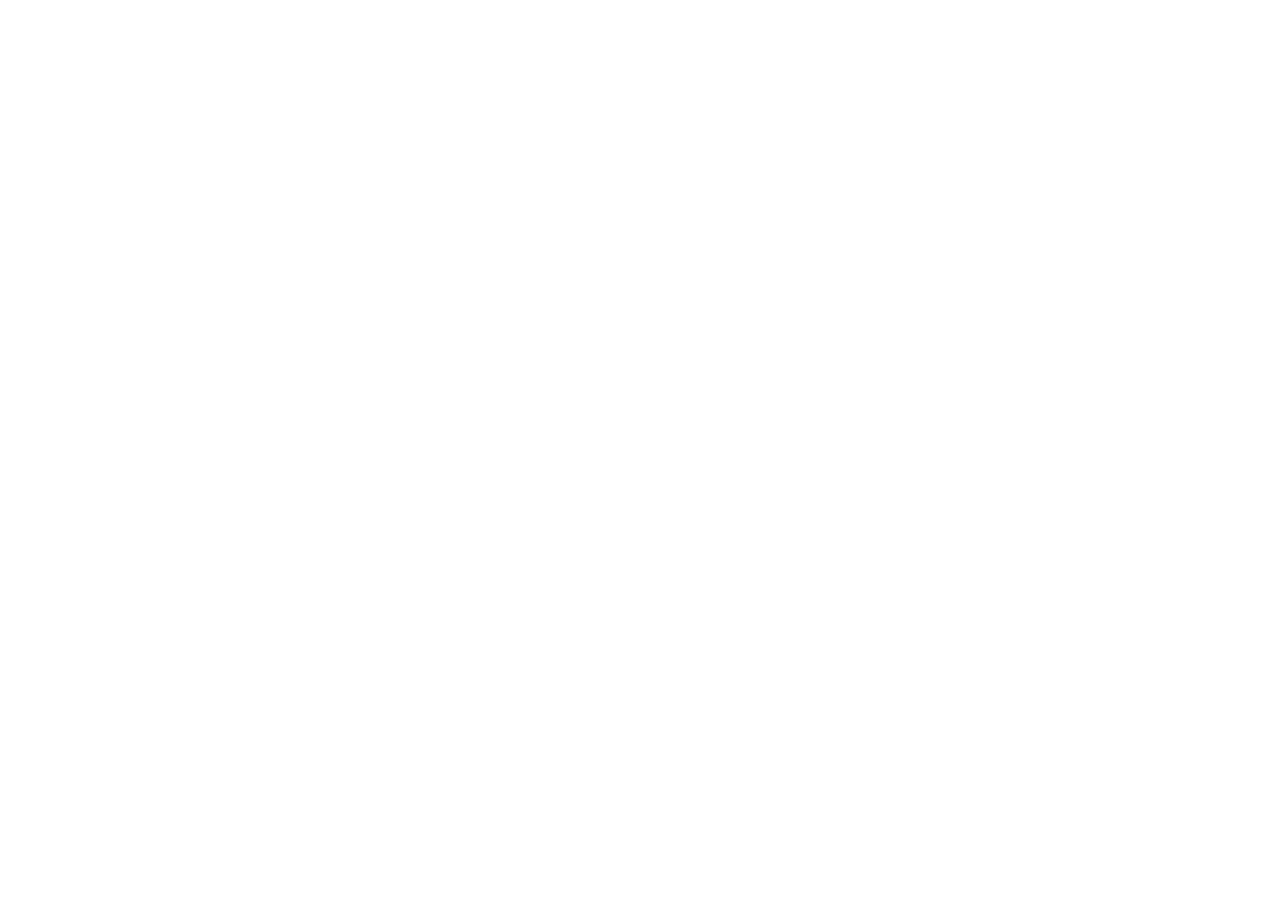
==== index.html @ c1b3df24 "Primeiro Commit" ====
<!DOCTYPE html>
<html>
<head>
    <meta charset="UTF-8">
    <meta name="viewport" content="width=device-width, initial-scale=1.0">
    <title>Locadora de Carros</title>
</head>
<body>
    
</body>
</html>
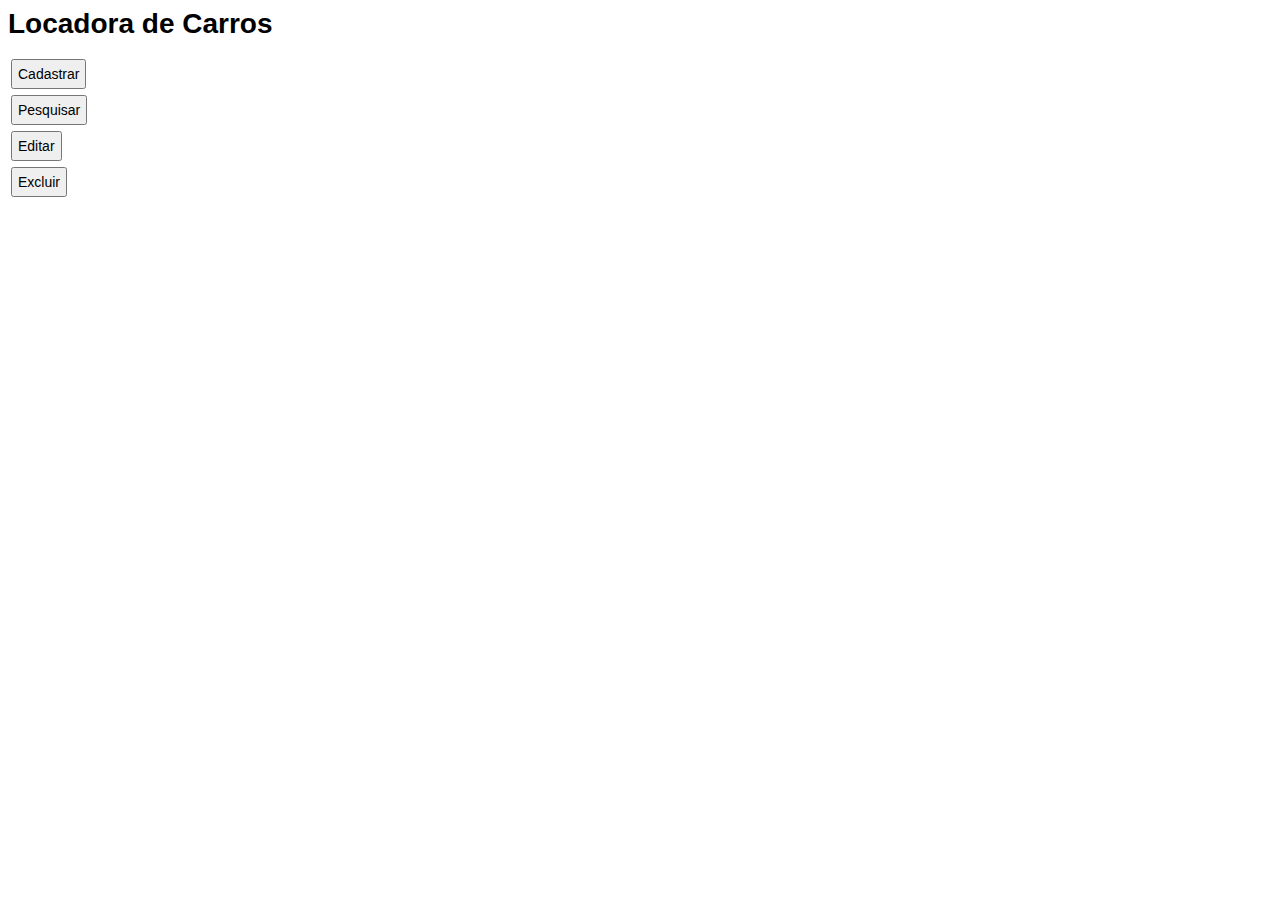
==== commit 8eea6542: "Novas implementações" ====
--- a/index.html
+++ b/index.html
@@ -1,11 +1,17 @@
 <!DOCTYPE html>
-<html>
+<html lang="pt-br">
 <head>
     <meta charset="UTF-8">
     <meta name="viewport" content="width=device-width, initial-scale=1.0">
+    <link rel="stylesheet" href="style.css">
     <title>Locadora de Carros</title>
 </head>
 <body>
-    
+    <h1>Locadora de Carros</h1><br>
+
+    <button>Cadastrar</button><br>
+    <button>Pesquisar</button><br>
+    <button>Editar</button><br>
+    <button>Excluir</button>
 </body>
 </html>--- a/style.css
+++ b/style.css
@@ -0,0 +1,15 @@
+* {
+    margin:0px;
+    color:black;
+}
+
+html, body {
+    min-height: 100%;
+  }
+  
+body, input, button {
+    font-family: 'Roboto', Arial, Helvetica, sans-serif;
+    font-size: 14px;
+    padding: 5px;
+    margin: 3px;
+}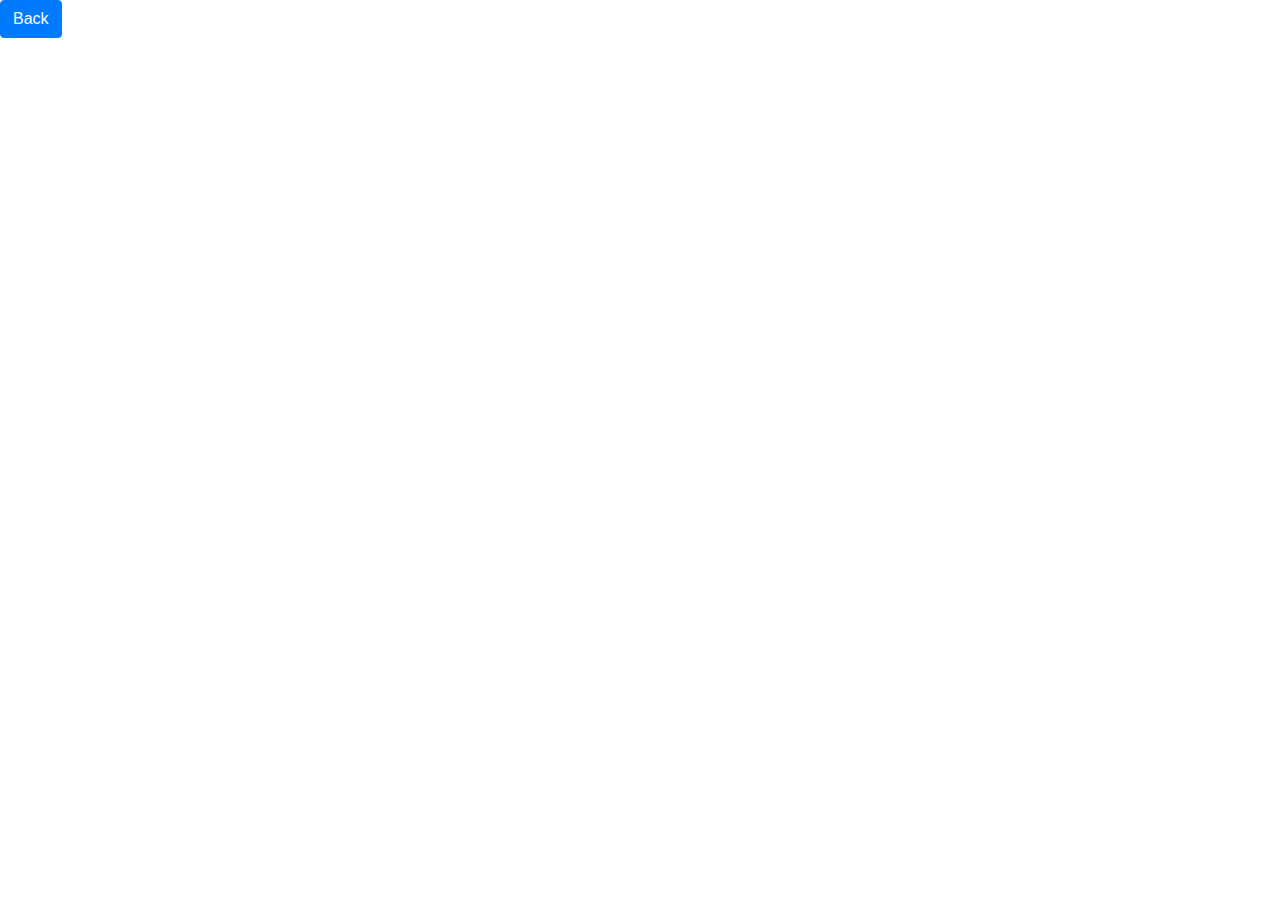
==== commit 30c98dc0: "trabalho" ====
--- a/index.html
+++ b/index.html
@@ -1,17 +1,22 @@
-<!DOCTYPE html>
+<!doctype html>
 <html lang="pt-br">
-<head>
-    <meta charset="UTF-8">
-    <meta name="viewport" content="width=device-width, initial-scale=1.0">
-    <link rel="stylesheet" href="style.css">
+    <head>
+    <!-- Required meta tags -->
+    <meta charset="utf-8">
+    <meta name="viewport" content="width=device-width, initial-scale=1, shrink-to-fit=no">
+
+    <!-- Bootstrap CSS -->
+    <link rel="stylesheet" href="https://maxcdn.bootstrapcdn.com/bootstrap/4.0.0/css/bootstrap.min.css" integrity="sha384-Gn5384xqQ1aoWXA+058RXPxPg6fy4IWvTNh0E263XmFcJlSAwiGgFAW/dAiS6JXm" crossorigin="anonymous">
+
     <title>Locadora de Carros</title>
-</head>
-<body>
-    <h1>Locadora de Carros</h1><br>
-
-    <button>Cadastrar</button><br>
-    <button>Pesquisar</button><br>
-    <button>Editar</button><br>
-    <button>Excluir</button>
-</body>
-</html>+    </head>
+    <body>
+    
+    <a class="btn btn-primary" href="products.php" role="button">Back</a>
+    
+    
+    <script src="https://code.jquery.com/jquery-3.2.1.slim.min.js" integrity="sha384-KJ3o2DKtIkvYIK3UENzmM7KCkRr/rE9/Qpg6aAZGJwFDMVNA/GpGFF93hXpG5KkN" crossorigin="anonymous"></script>
+    <script src="https://cdnjs.cloudflare.com/ajax/libs/popper.js/1.12.9/umd/popper.min.js" integrity="sha384-ApNbgh9B+Y1QKtv3Rn7W3mgPxhU9K/ScQsAP7hUibX39j7fakFPskvXusvfa0b4Q" crossorigin="anonymous"></script>
+    <script src="https://maxcdn.bootstrapcdn.com/bootstrap/4.0.0/js/bootstrap.min.js" integrity="sha384-JZR6Spejh4U02d8jOt6vLEHfe/JQGiRRSQQxSfFWpi1MquVdAyjUar5+76PVCmYl" crossorigin="anonymous"></script>
+  </body>
+</html>
